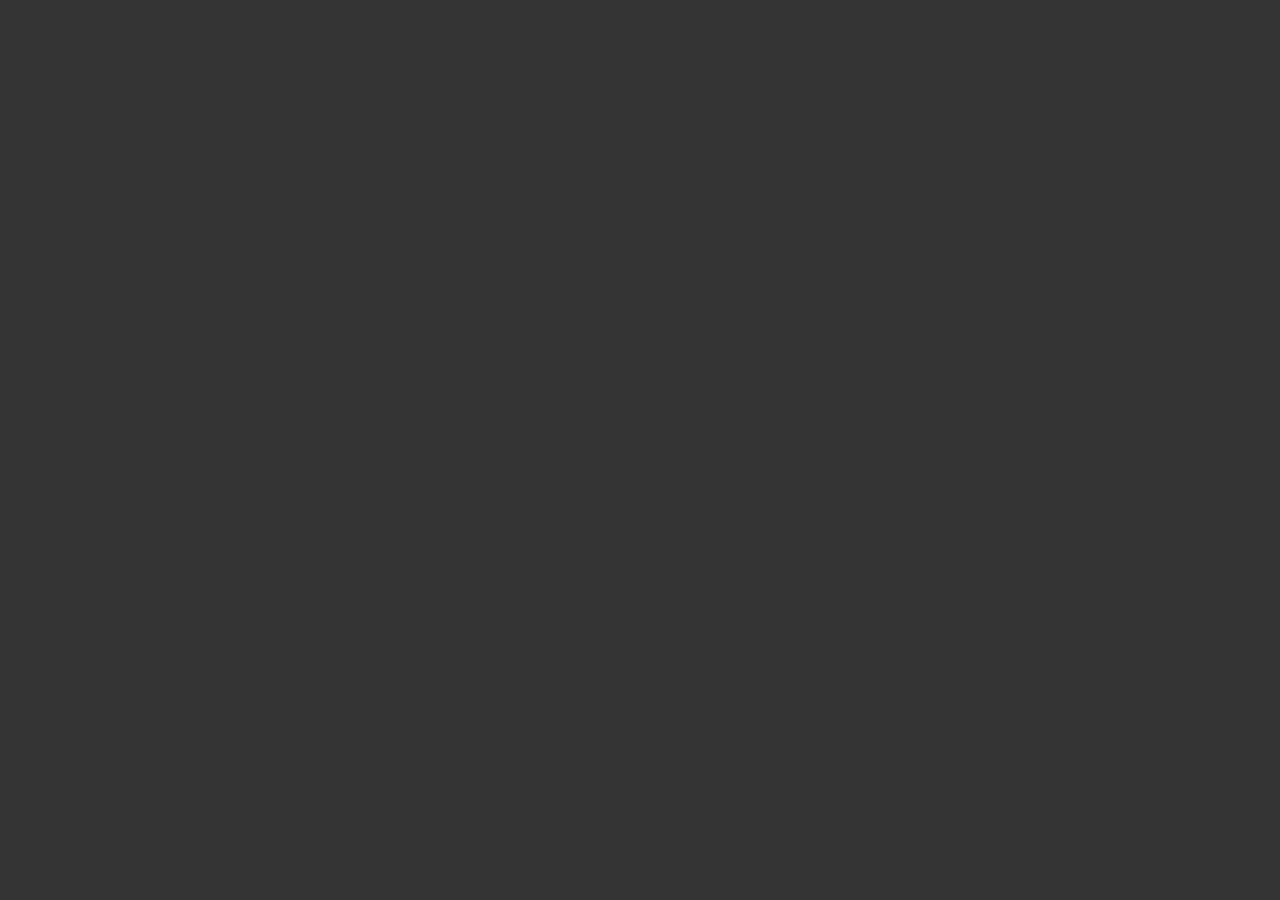
==== docs/example/index.html @ 837894b6 "index in wrong dir" ====
<html>
    <head>
        <link rel="stylesheet" type="text/css" href="css/animate.css">
        <link rel="stylesheet" type="text/css" href="css/main.css" />
        <title>Simple Web Digital Sign</title>
    </head>
    <body>
        <div style="position:fixed;top:0;left:0;width:800px;height:450px;">
            <div id="digital-sign"></div>
          </div>
          
          <div style="position:fixed;top:0;right:0;width:450px;height:800px;">
            <div id="digital-sign2"></div>
          </div>
    </body>
    <script src="js/main.js" type="module"></script>
</html>
---- docs/example/css/main.css ----
body {
    background-color: #333;
}

.signage-wrapper {
    position:relative;
    margin: 0;
    padding: 0;
    width: 100%;
    height: 100%;
    background-color: #333;
    box-sizing: border-box;
    -moz-box-sizing: border-box;
    -webkit-box-sizing: border-box;
    overflow:hidden;
}
.sign {
    visibility: hidden;
    width:100%;
    height:100%;
    position:absolute;
}
.sign.show {
    visibility: visible;
}
.sign img, .sign video {
    width:100%;
    height:100%;
}
.sign.animated {
    z-index:1000;
}
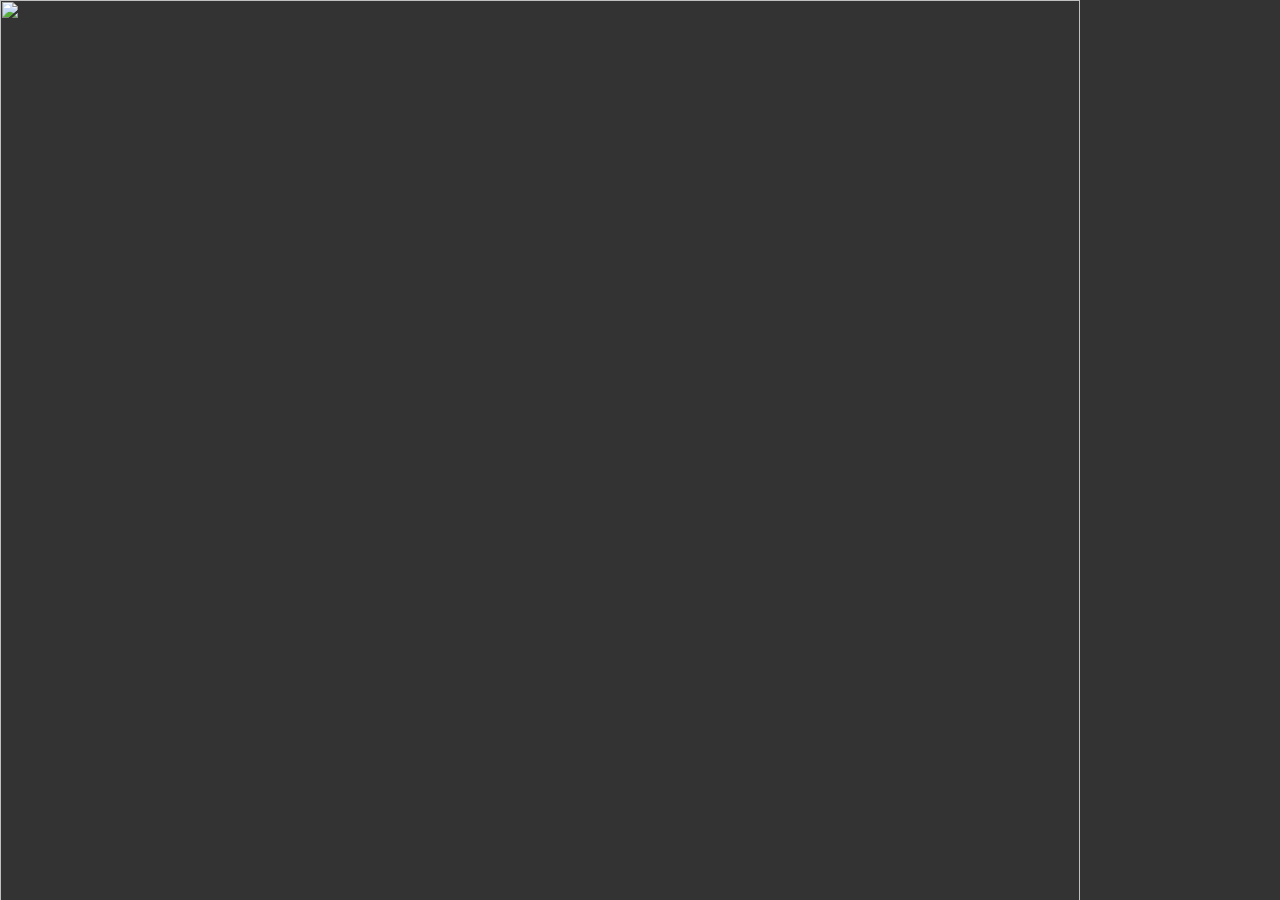
==== commit 38c57a23: "Update index.html" ====
--- a/docs/example/index.html
+++ b/docs/example/index.html
@@ -4,14 +4,11 @@
         <link rel="stylesheet" type="text/css" href="css/main.css" />
         <title>Simple Web Digital Sign</title>
     </head>
-    <body>
-        <div style="position:fixed;top:0;left:0;width:800px;height:450px;">
+    <body>          
+          <div style="position:fixed;top:0;left:0;width:1080px;height:1920px;">
             <div id="digital-sign"></div>
-          </div>
-          
-          <div style="position:fixed;top:0;right:0;width:450px;height:800px;">
             <div id="digital-sign2"></div>
           </div>
     </body>
     <script src="js/main.js" type="module"></script>
-</html>+</html>
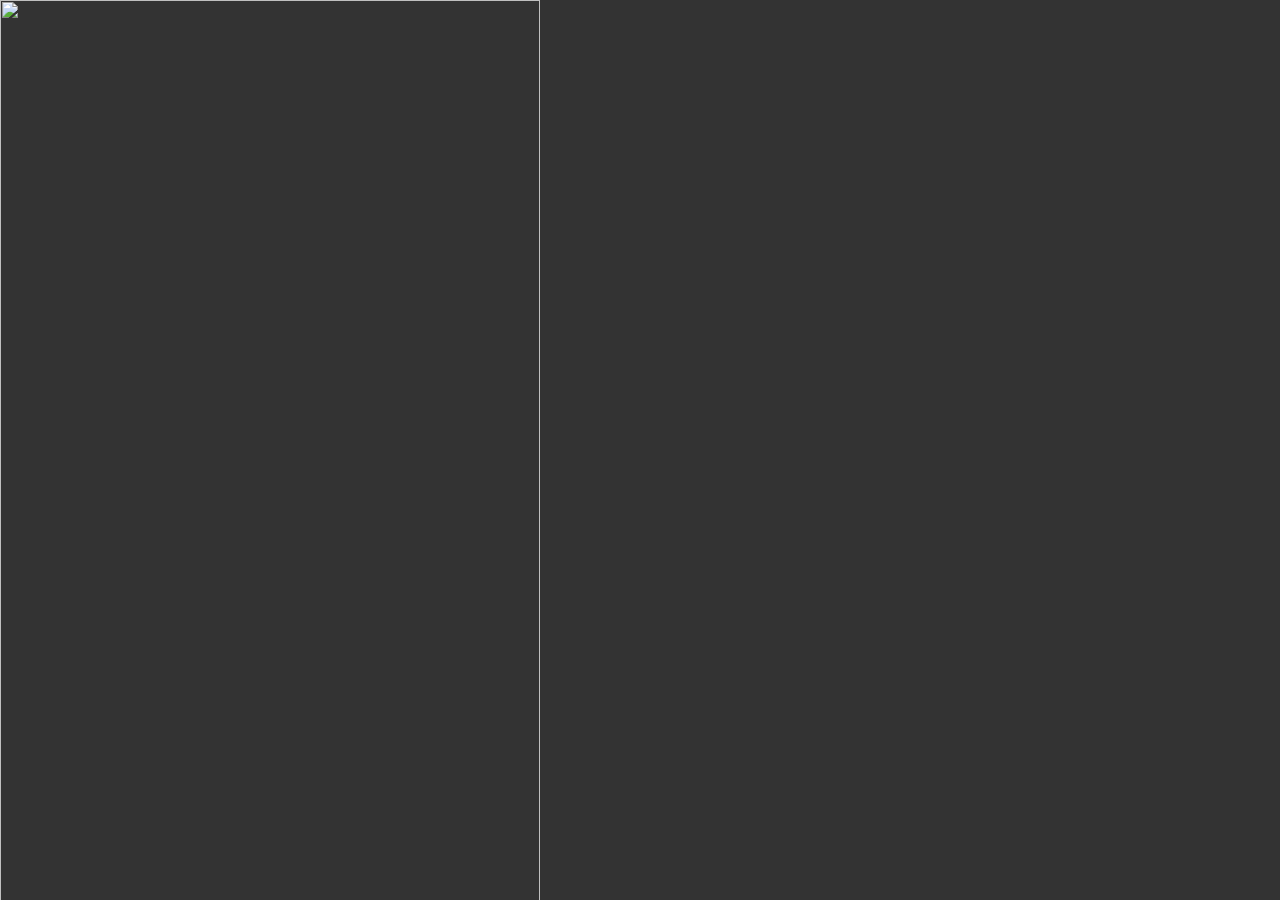
==== commit 376e8544: "Update index.html" ====
--- a/docs/example/index.html
+++ b/docs/example/index.html
@@ -5,9 +5,11 @@
         <title>Simple Web Digital Sign</title>
     </head>
     <body>          
-          <div style="position:fixed;top:0;left:0;width:1080px;height:1920px;">
+          <div style="position:fixed;top:0;left:0;width:540px;height:960px;">
             <div id="digital-sign"></div>
-            <div id="digital-sign2"></div>
+          </div>
+          <div style="position:fixed;top:0;left:0;width:540px;height:960px;">
+              <div id="digital-sign2"></div>
           </div>
     </body>
     <script src="js/main.js" type="module"></script>
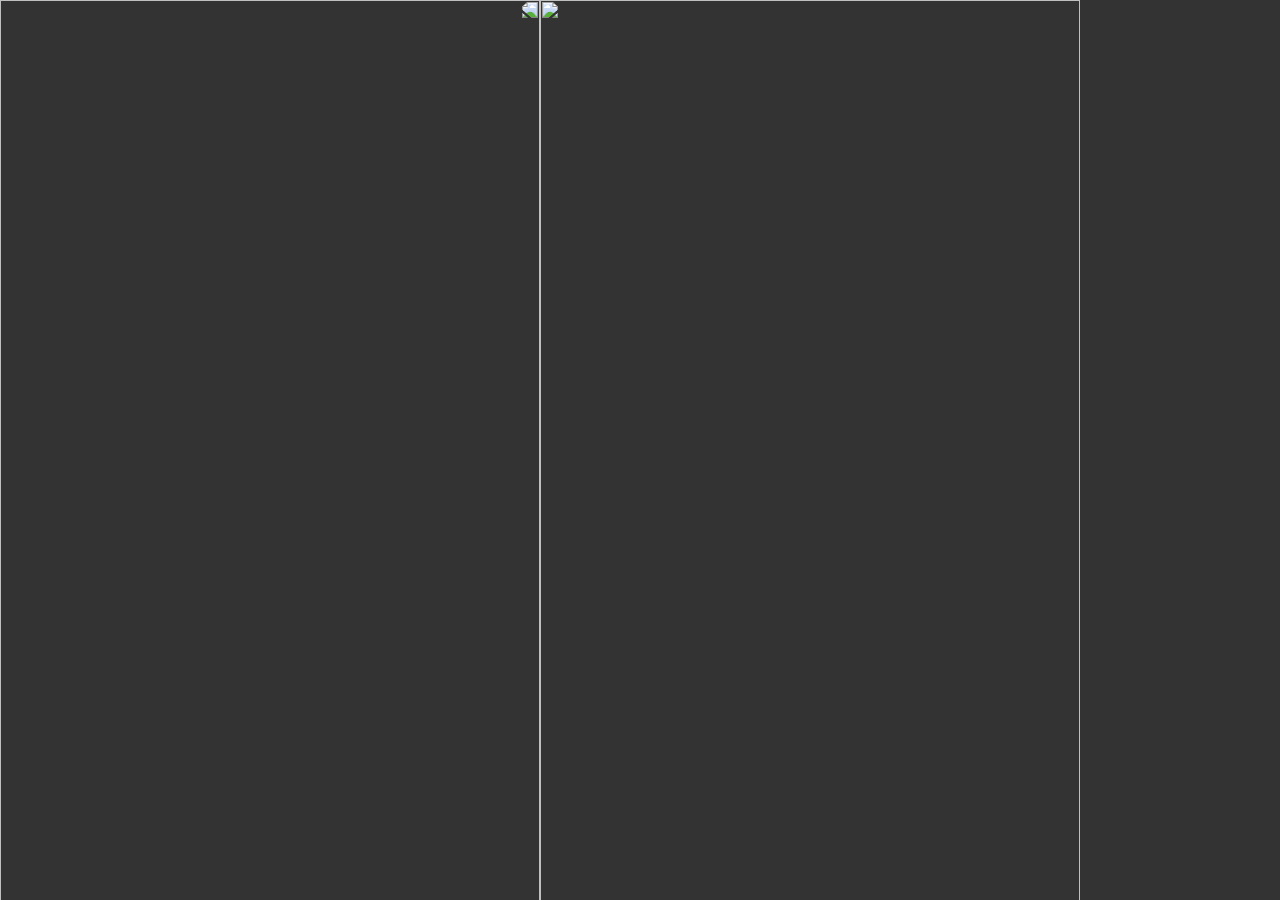
==== commit ca6e186a: "Update index.html" ====
--- a/docs/example/index.html
+++ b/docs/example/index.html
@@ -5,10 +5,10 @@
         <title>Simple Web Digital Sign</title>
     </head>
     <body>          
-          <div style="position:fixed;top:0;left:0;width:540px;height:960px;">
+          <div style="position:fixed;top:0;left:0;width:540px;height:960px;-webkit-transform: scaleX(-1);transform: scaleX(-1);">
             <div id="digital-sign"></div>
           </div>
-          <div style="position:fixed;top:0;left:0;width:540px;height:960px;">
+          <div style="position:fixed;top:0;left:540;width:540px;height:960px;">
               <div id="digital-sign2"></div>
           </div>
     </body>
